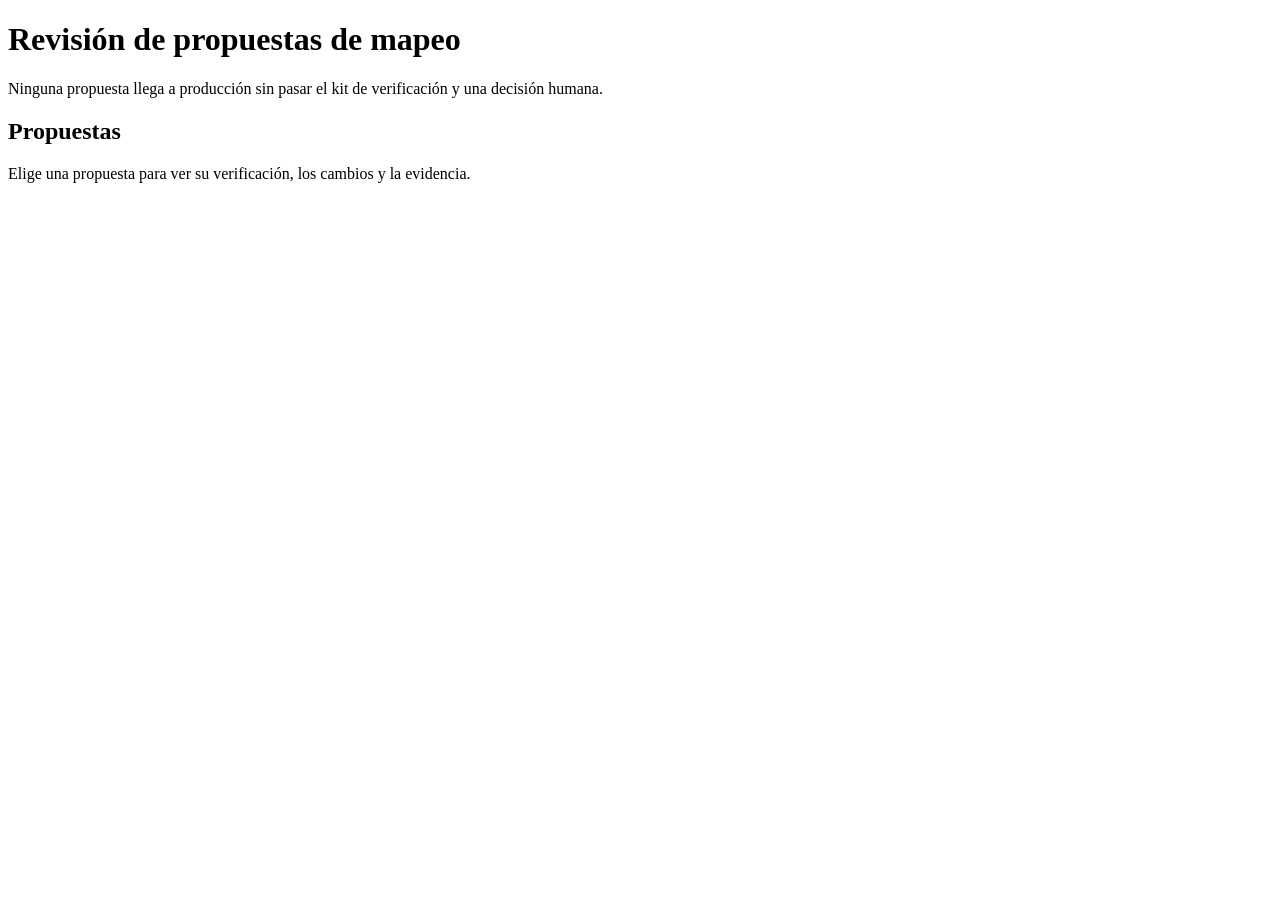
==== prototipo/review-console-web/index.html @ c800530d "Prototipo - Fase 0: entorno, base de la prueba de concepto y plan" ====
<!doctype html>
<html lang="es">
<head>
  <meta charset="utf-8">
  <meta name="viewport" content="width=device-width, initial-scale=1">
  <title>Revisión de propuestas de IA · Facturación electrónica</title>
  <link rel="stylesheet" href="/static/styles.css">
</head>
<body>
  <header class="topbar">
    <h1>Revisión de propuestas de mapeo</h1>
    <p class="topbar-note">Ninguna propuesta llega a producción sin pasar el kit de verificación y una decisión humana.</p>
  </header>

  <main class="desk">
    <section class="ledger" aria-labelledby="ledger-title">
      <h2 id="ledger-title">Propuestas</h2>
      <ol id="proposal-list" class="ledger-rows" aria-live="polite"></ol>
      <p id="empty-list" class="empty" hidden>No hay propuestas. Ejecuta el agente de mapeo para generar una.</p>
    </section>

    <section id="detail" class="sheet" aria-live="polite">
      <p class="empty">Elige una propuesta para ver su verificación, los cambios y la evidencia.</p>
    </section>
  </main>

  <template id="tpl-detail">
    <article class="sheet-body">
      <header class="sheet-head">
        <div>
          <h2 class="sheet-title"></h2>
          <dl class="facts">
            <div><dt>Agente</dt><dd data-f="agent"></dd></div>
            <div><dt>Creada</dt><dd data-f="created"></dd></div>
            <div><dt>Documentos verificados</dt><dd data-f="docs"></dd></div>
            <div><dt>Exactitud frente al mapeo dorado</dt><dd data-f="acc"></dd></div>
          </dl>
        </div>
        <p class="stamp" role="status"></p>
      </header>

      <section class="block">
        <h3>Hallazgos del kit</h3>
        <p class="block-note">Cada hallazgo cita la sección de la especificación y la huella del documento del que sale la regla.</p>
        <ul class="findings"></ul>
      </section>

      <section class="block">
        <h3>Cambios frente al mapeo vigente</h3>
        <div class="table-wrap">
          <table class="diff">
            <thead><tr><th scope="col">Campo destino</th><th scope="col">Vigente</th><th scope="col">Propuesto</th><th scope="col">Evidencia</th></tr></thead>
            <tbody></tbody>
          </table>
        </div>
      </section>

      <form class="decision" novalidate>
        <h3>Decisión</h3>
        <p class="gate-note"></p>
        <label for="reviewer">Revisor</label>
        <input id="reviewer" name="reviewer" autocomplete="username" required minlength="3" placeholder="usuario del revisor">
        <label for="comment">Comentario</label>
        <textarea id="comment" name="comment" rows="3" placeholder="Qué revisaste y por qué decides así"></textarea>
        <div class="actions">
          <button type="submit" name="decision" value="APPROVE" class="btn btn-approve">Aprobar propuesta</button>
          <button type="submit" name="decision" value="REJECT" class="btn btn-reject">Rechazar propuesta</button>
        </div>
        <p class="form-msg" role="alert"></p>
      </form>
    </article>
  </template>

  <script src="/static/app.js" defer></script>
</body>
</html>
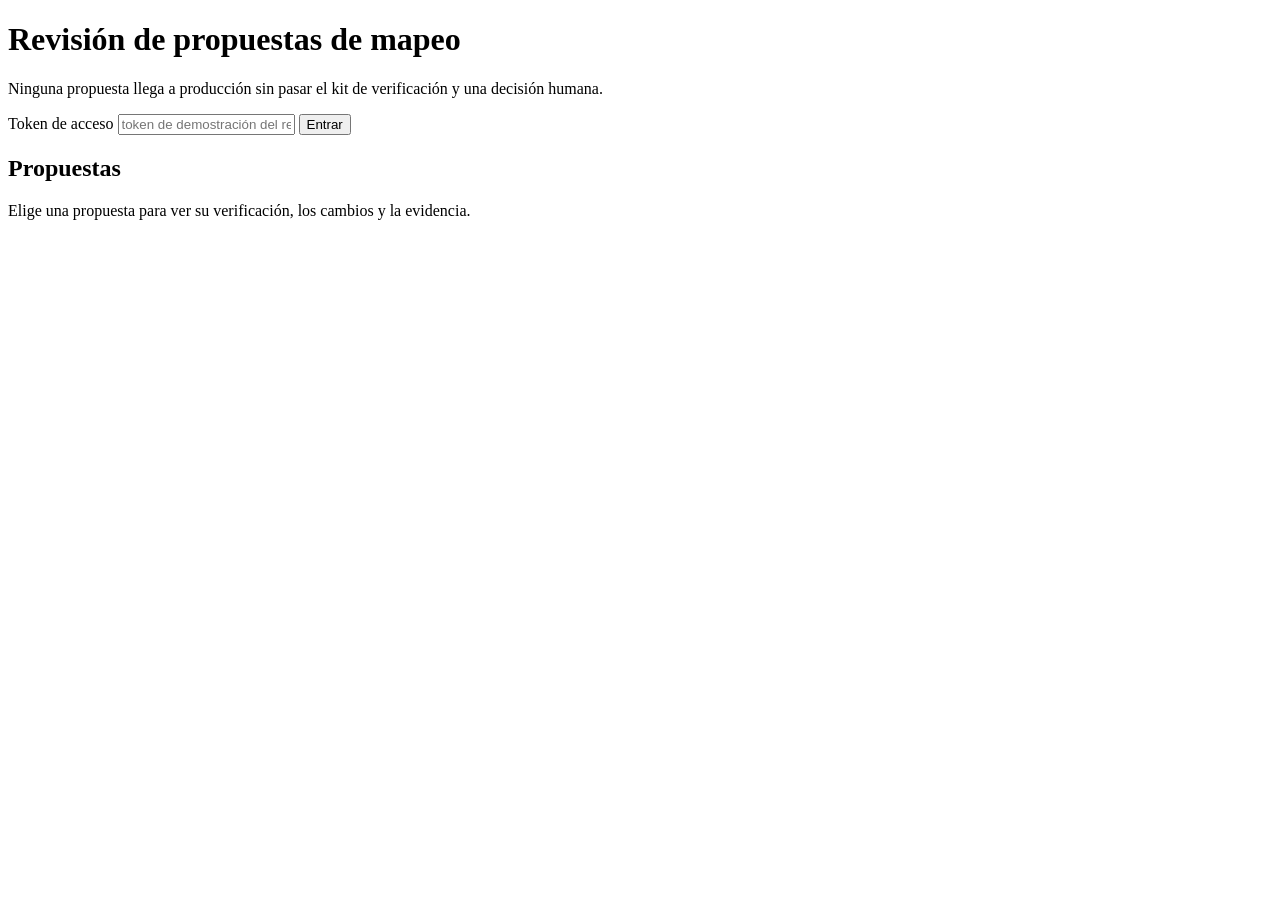
==== commit fc4e6212: "Prototipo - Fase 4a: corrección H-01 y H-02" ====
--- a/prototipo/review-console-web/index.html
+++ b/prototipo/review-console-web/index.html
@@ -10,6 +10,13 @@
   <header class="topbar">
     <h1>Revisión de propuestas de mapeo</h1>
     <p class="topbar-note">Ninguna propuesta llega a producción sin pasar el kit de verificación y una decisión humana.</p>
+    <form id="session" class="session" novalidate>
+      <label for="token">Token de acceso</label>
+      <input id="token" name="token" type="password" autocomplete="off" required placeholder="token de demostración del revisor">
+      <button type="submit" class="btn">Entrar</button>
+      <button type="button" id="logout" class="btn" hidden>Salir</button>
+      <p id="whoami" class="session-who" role="status"></p>
+    </form>
   </header>
 
   <main class="desk">
@@ -58,8 +65,7 @@
       <form class="decision" novalidate>
         <h3>Decisión</h3>
         <p class="gate-note"></p>
-        <label for="reviewer">Revisor</label>
-        <input id="reviewer" name="reviewer" autocomplete="username" required minlength="3" placeholder="usuario del revisor">
+        <p class="decider"></p>
         <label for="comment">Comentario</label>
         <textarea id="comment" name="comment" rows="3" placeholder="Qué revisaste y por qué decides así"></textarea>
         <div class="actions">
